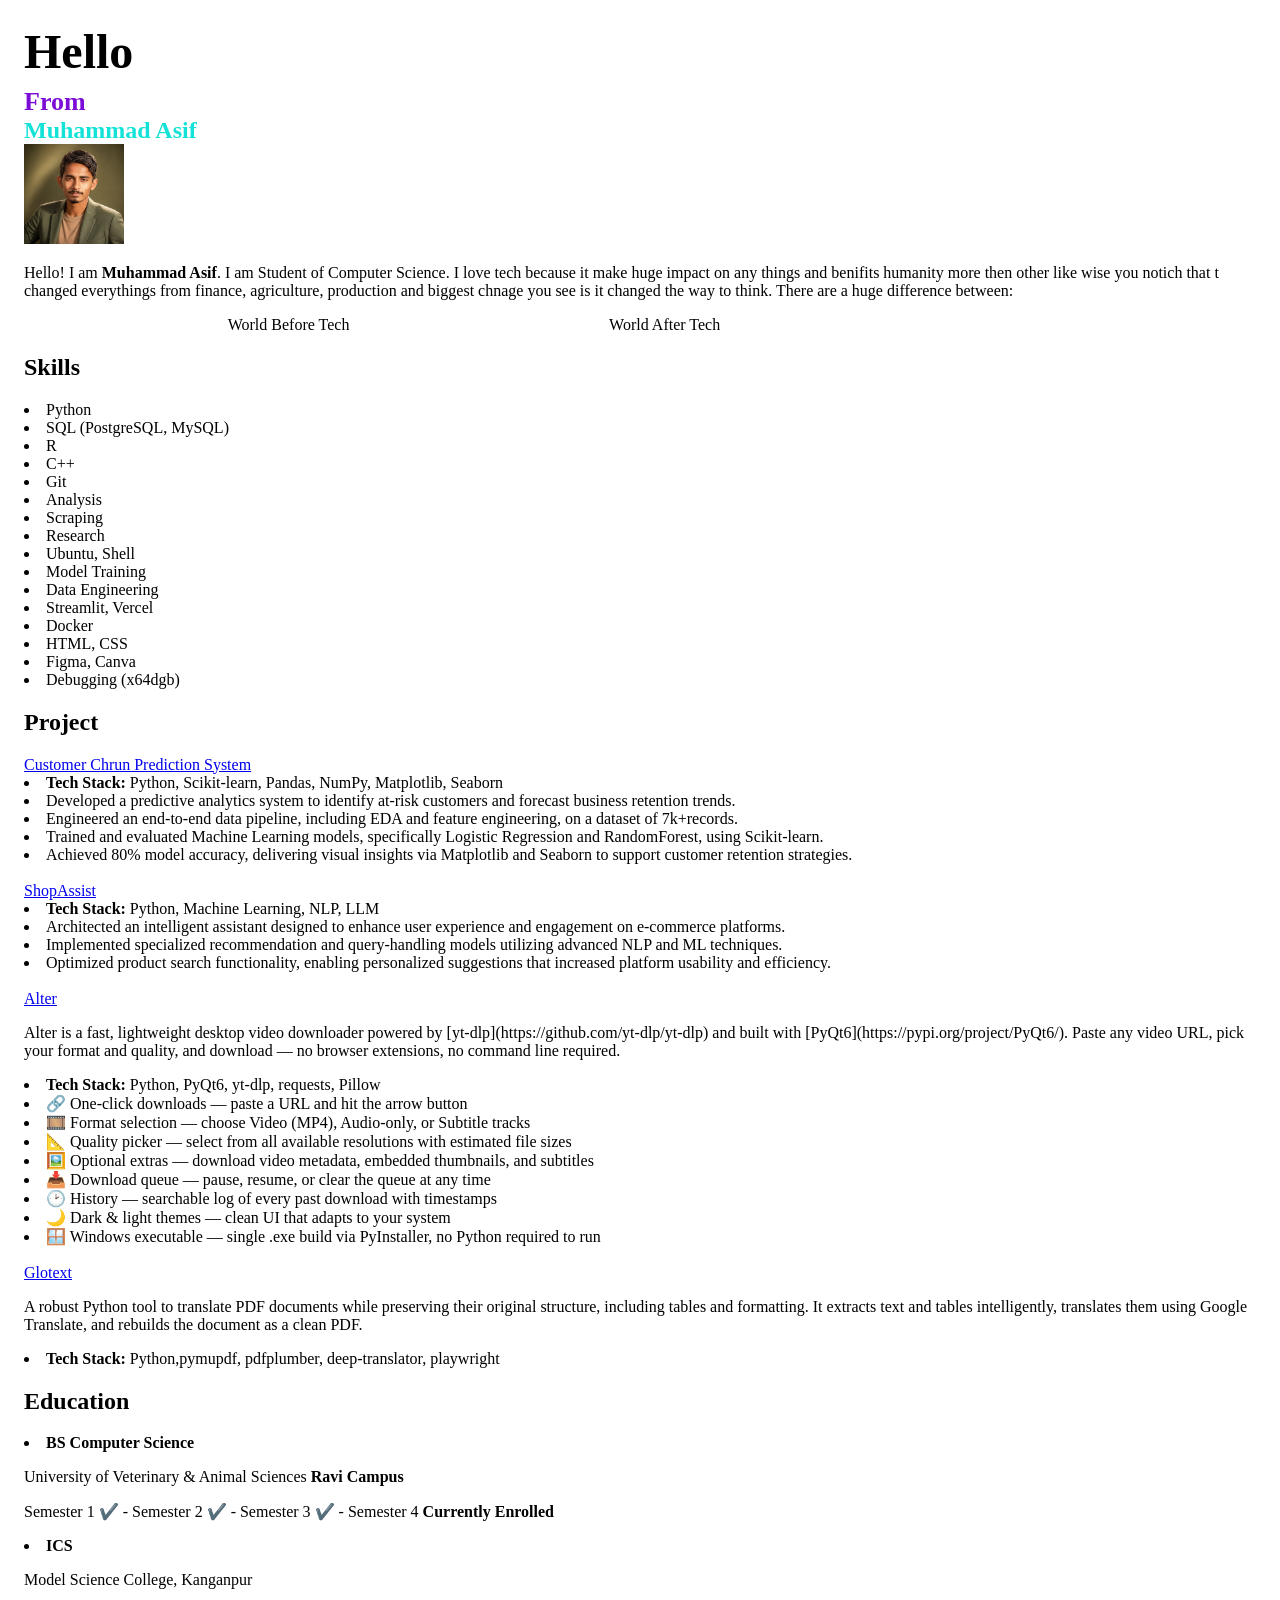
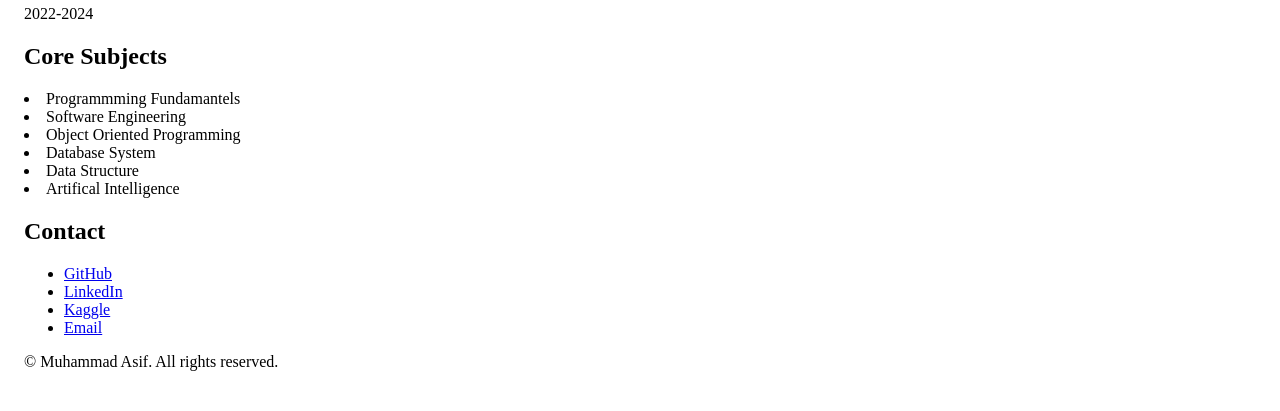
==== index.html @ 1e4bcb43 "Add files via upload" ====
<!DOCTYPE html>
<html lang="en">
<head>
    <meta charset="UTF-8">
    <meta name="viewport" content="width=device-width, initial-scale=1.0">
    <link rel="stylesheet" href="style.css">
    <title>Web</title>
</head>
<body>
    <h1>Hello</h1>
    <h3>From</h3>
    <h4>Muhammad Asif</h4>
    <img src="me.png" alt="">
<p>
    Hello! I am <b>Muhammad Asif</b>. I am Student of Computer Science. I love tech because it make huge impact on any things and benifits humanity more then other like wise you notich that t changed everythings from finance, agriculture, production and biggest chnage you see is it changed the way to think. There are a huge difference between:
    <br>
    <p>&nbsp;&nbsp;&nbsp;&nbsp;&nbsp;&nbsp;&nbsp;&nbsp;&nbsp;&nbsp;&nbsp;&nbsp;&nbsp;&nbsp;&nbsp;&nbsp;&nbsp;&nbsp;&nbsp;&nbsp;&nbsp;&nbsp;&nbsp;&nbsp;&nbsp;&nbsp;&nbsp;&nbsp;&nbsp;&nbsp;&nbsp;&nbsp;&nbsp;&nbsp;&nbsp;&nbsp;&nbsp;&nbsp;&nbsp;&nbsp;&nbsp;&nbsp;&nbsp;&nbsp;&nbsp;&nbsp;&nbsp;&nbsp;&nbsp;&nbsp;&nbsp;World Before Tech &nbsp;&nbsp;&nbsp; &nbsp;&nbsp;&nbsp;&nbsp;&nbsp;&nbsp;&nbsp;&nbsp;&nbsp;&nbsp;&nbsp;&nbsp;&nbsp;&nbsp;&nbsp;&nbsp;&nbsp;&nbsp;&nbsp;&nbsp;&nbsp;&nbsp;&nbsp;&nbsp;&nbsp;&nbsp;&nbsp;&nbsp;&nbsp;&nbsp;&nbsp;&nbsp;&nbsp;&nbsp;&nbsp;&nbsp;&nbsp;&nbsp;&nbsp;&nbsp;&nbsp;&nbsp;&nbsp;&nbsp;&nbsp;&nbsp;&nbsp;&nbsp;&nbsp;&nbsp;&nbsp;&nbsp;&nbsp;&nbsp;&nbsp;&nbsp;&nbsp;&nbsp;&nbsp;&nbsp;World After Tech</p>
</p>
<div>
<h2><b>Skills</b></h2>
<li>Python</li>
<li>SQL (PostgreSQL, MySQL)</li>
<li>R</li>
<li>C++</li>
<li>Git</li>
<li>Analysis</li>
<li>Scraping</li>
<li>Research</li>
<li>Ubuntu, Shell</li>
<li>Model Training</li>
<li>Data Engineering</li>
<li>Streamlit, Vercel</li>
<li>Docker</li>
<li>HTML, CSS</li>
<li>Figma, Canva</li>
<li>Debugging (x64dgb)</li>
</div>

<div>
    <h2>Project</h2>
    <a class="contact-footer__link" href="https://github.com/muhammad-asif10/Customer_Churn_Prediction_Model" target="_blank" rel="noopener noreferrer">
          Customer Chrun Prediction System
        </a>
    <li><b>Tech Stack: </b>Python, Scikit-learn, Pandas, NumPy, Matplotlib, Seaborn</li>
    <li>Developed a predictive analytics system to identify at-risk customers and forecast business retention trends.</li>
    <li>Engineered an end-to-end data pipeline, including EDA and feature engineering, on a dataset of 7k+records.</li>
    <li>Trained and evaluated Machine Learning models, specifically Logistic Regression and RandomForest, using Scikit-learn.</li>
    <li>Achieved 80% model accuracy, delivering visual insights via Matplotlib and Seaborn to support customer retention strategies.</li><br>

    <a class="contact-footer__link" href="https://github.com/muhammad-asif10/Shop_Assist" target="_blank" rel="noopener noreferrer">
          ShopAssist
        </a>
    <li><b>Tech Stack: </b>Python, Machine Learning, NLP, LLM</li>
    <li>Architected an intelligent assistant designed to enhance user experience and engagement on e-commerce platforms.</li>
    <li>Implemented specialized recommendation and query-handling models utilizing advanced NLP and ML techniques.</li>
    <li>Optimized product search functionality, enabling personalized suggestions that increased platform usability and efficiency.</li><br>
   <a class="contact-footer__link" href="https://github.com/muhammad-asif10/Alter" target="_blank" rel="noopener noreferrer">
          Alter
        </a>
        <p>Alter is a fast, lightweight desktop video downloader powered by [yt-dlp](https://github.com/yt-dlp/yt-dlp) and built with [PyQt6](https://pypi.org/project/PyQt6/). Paste any video URL, pick your format and quality, and download — no browser extensions, no command line required.</p>
        <li><b>Tech Stack: </b>Python, PyQt6, yt-dlp, requests, Pillow</li>
        <li>🔗 One-click downloads — paste a URL and hit the arrow button</li>
        <li>🎞️ Format selection — choose Video (MP4), Audio-only, or Subtitle tracks</li>
        <li>📐 Quality picker — select from all available resolutions with estimated file sizes</li>
        <li>🖼️ Optional extras — download video metadata, embedded thumbnails, and subtitles</li>
        <li>📥 Download queue — pause, resume, or clear the queue at any time</li>
        <li>🕑 History — searchable log of every past download with timestamps</li>
        <li>🌙 Dark & light themes — clean UI that adapts to your system</li>
        <li>🪟 Windows executable — single .exe build via PyInstaller, no Python required to run</li><br>
    <a class="contact-footer__link" href="https://github.com/PublicKernel/Glotext" target="_blank" rel="noopener noreferrer">
          Glotext
        </a>
        <p>A robust Python tool to translate PDF documents while preserving their original structure, including tables and formatting. It extracts text and tables intelligently, translates them using Google Translate, and rebuilds the document as a clean PDF.</p>
        <li><b>Tech Stack: </b>Python,pymupdf, pdfplumber, deep-translator, playwright</li>
</div>
<div>
    <h2>Education</h2>
    <li><b>BS Computer Science</b></li>
    <p>University of Veterinary & Animal Sciences <b>Ravi Campus</b></p>
    <p>Semester 1 ✔️ - Semester 2 ✔️ - Semester 3 ✔️ - Semester 4 <b>Currently Enrolled</b></p>
    <li><b>ICS</b></li>
    <p>Model Science College, Kanganpur</p>
    <p>2022-2024</p>
</div>
<div>
    <h2>Core Subjects</h2>
    <li>Programmming Fundamantels</li>
    <li>Software Engineering</li>
    <li>Object Oriented Programming</li>
    <li>Database System</li>
    <li>Data Structure</li>
    <li>Artifical Intelligence</li>
</div>
<footer class="contact-footer" aria-label="Contact links">
  <div class="contact-footer__inner">
    <h2 class="contact-footer__title">Contact</h2>

    <ul class="contact-footer__links">
      <li>
        <a class="contact-footer__link" href="https://github.com/muhammad-asif10" target="_blank" rel="noopener noreferrer">
          GitHub
        </a>
      </li>
      <li>
        <a class="contact-footer__link" href="https://www.linkedin.com/in/muhammad-asif10/" target="_blank" rel="noopener noreferrer">
          LinkedIn
        </a>
      </li>
      <li>
        <a class="contact-footer__link" href="https://www.kaggle.com/masif18" target="_blank" rel="noopener noreferrer">
          Kaggle
        </a>
      </li>
      <li>
        <a class="contact-footer__link" href="muhammadasifkha01@gmail.com">
          Email
        </a>
      </li>
    </ul>

    <p class="contact-footer__note">
      © <span id="2026"></span> Muhammad Asif. All rights reserved.
    </p>
  </div>
</footer>

<script>
  document.getElementById("year").textContent = new Date().getFullYear();
</script>
</body>
</html>
---- style.css ----
body {
  margin: 0;
  min-height: 100vh;
  padding: 24px;
  position: relative;
}

h1 {
  margin: 0 0 8px;
  font-size: 48px;
}

h3{
    margin: 0;
    font-size: 26px;
    color: #7c0dd6;
}
h4{
    margin: 0;
    font-size: 24px;
    color: #13e2d8;
    font-family:Georgia, 'Times New Roman', Times, serif
}
img{
    width: 100px;
    height: 100px;
}
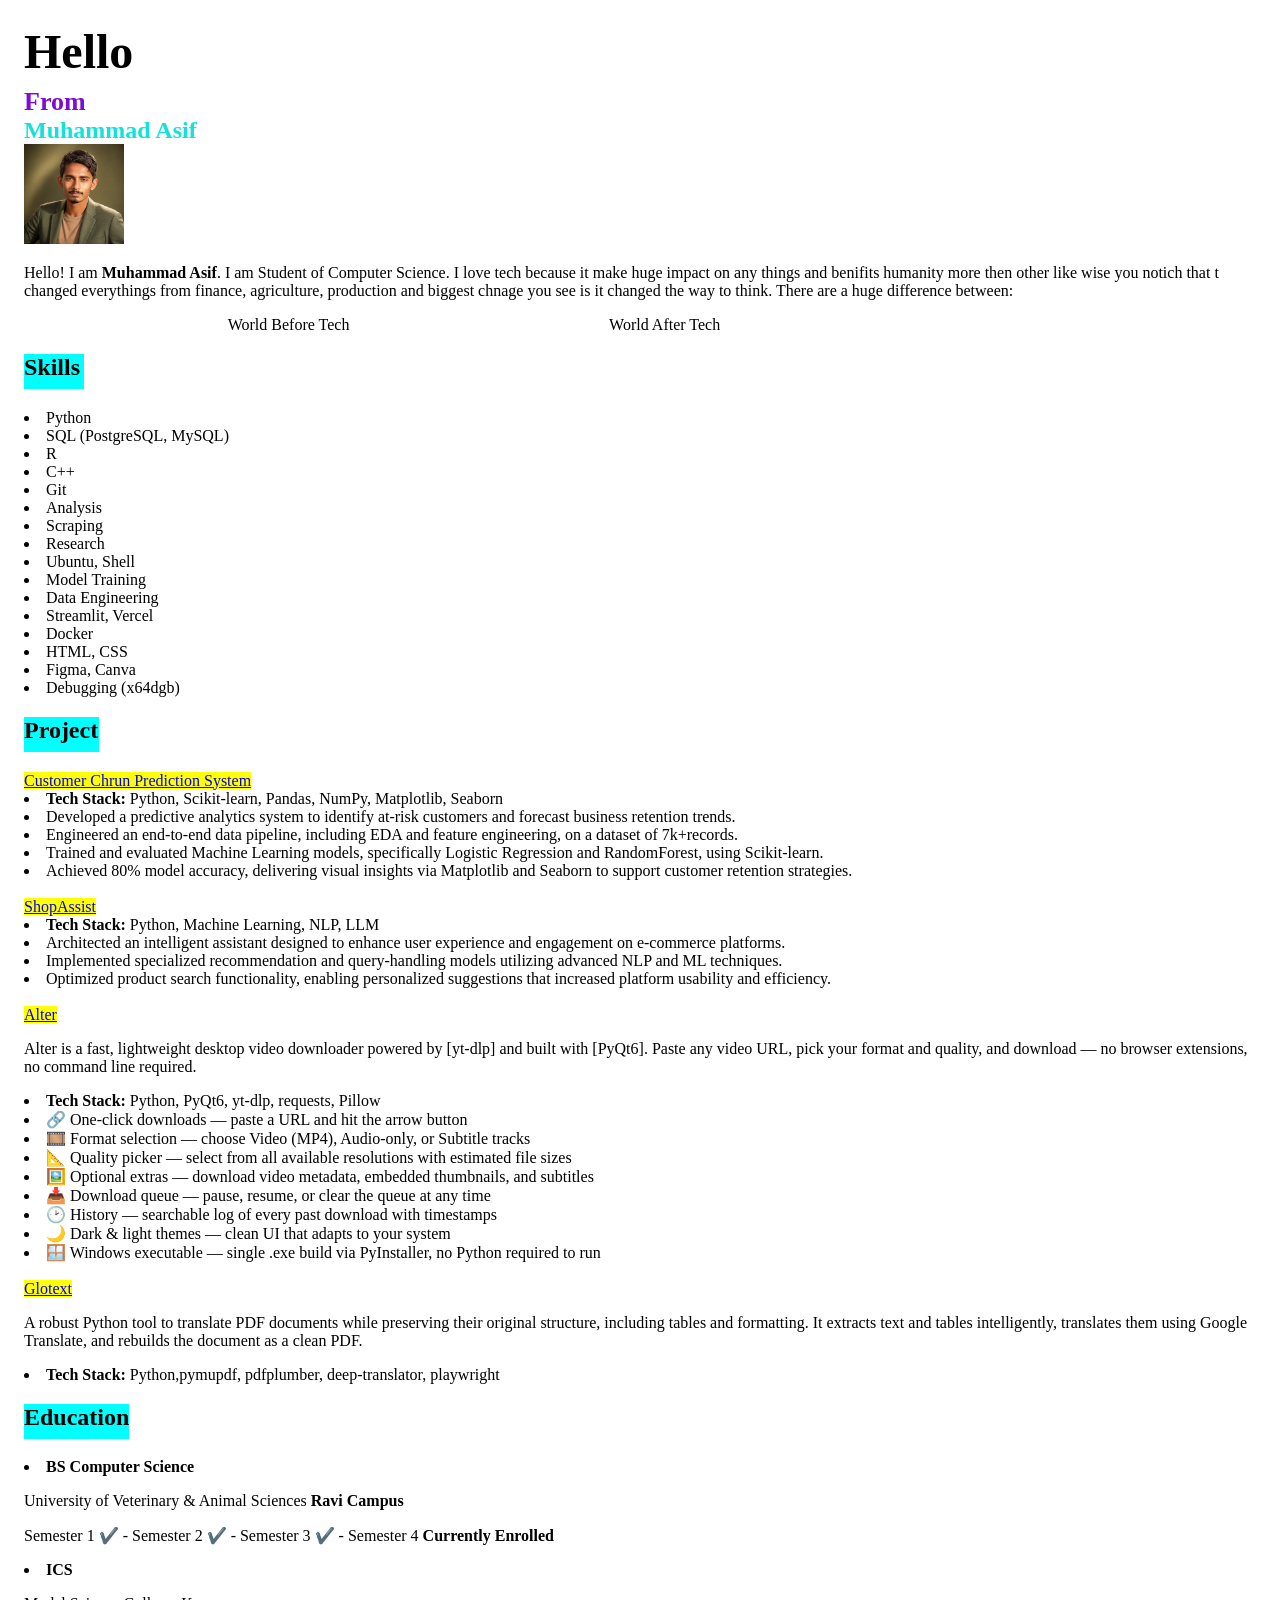
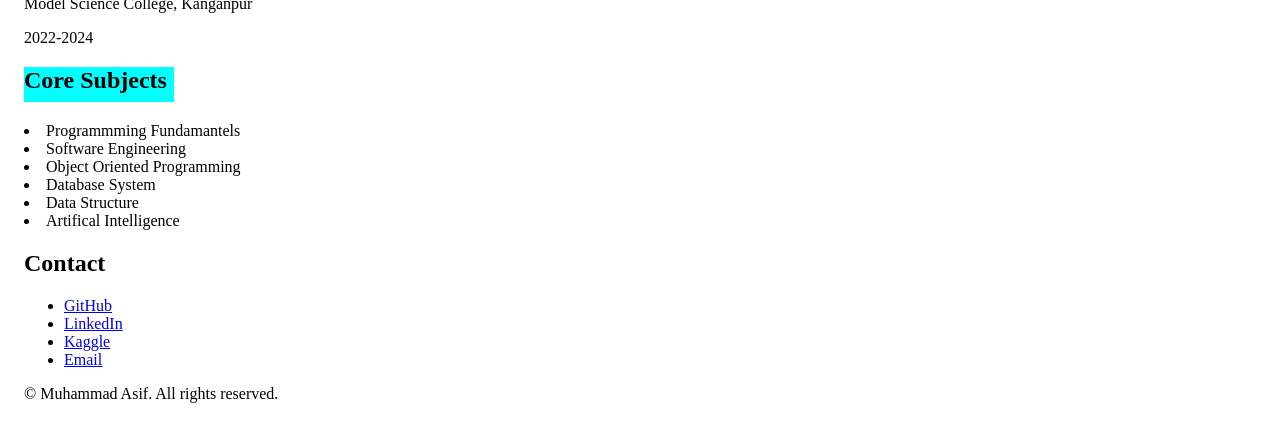
==== commit e0c1cb83: "Merge branch 'main' of https://github.com/muhammad-asif10/asif" ====
--- a/index.html
+++ b/index.html
@@ -1,131 +1,131 @@
-<!DOCTYPE html>
-<html lang="en">
-<head>
-    <meta charset="UTF-8">
-    <meta name="viewport" content="width=device-width, initial-scale=1.0">
-    <link rel="stylesheet" href="style.css">
-    <title>Web</title>
-</head>
-<body>
-    <h1>Hello</h1>
-    <h3>From</h3>
-    <h4>Muhammad Asif</h4>
-    <img src="me.png" alt="">
-<p>
-    Hello! I am <b>Muhammad Asif</b>. I am Student of Computer Science. I love tech because it make huge impact on any things and benifits humanity more then other like wise you notich that t changed everythings from finance, agriculture, production and biggest chnage you see is it changed the way to think. There are a huge difference between:
-    <br>
-    <p>&nbsp;&nbsp;&nbsp;&nbsp;&nbsp;&nbsp;&nbsp;&nbsp;&nbsp;&nbsp;&nbsp;&nbsp;&nbsp;&nbsp;&nbsp;&nbsp;&nbsp;&nbsp;&nbsp;&nbsp;&nbsp;&nbsp;&nbsp;&nbsp;&nbsp;&nbsp;&nbsp;&nbsp;&nbsp;&nbsp;&nbsp;&nbsp;&nbsp;&nbsp;&nbsp;&nbsp;&nbsp;&nbsp;&nbsp;&nbsp;&nbsp;&nbsp;&nbsp;&nbsp;&nbsp;&nbsp;&nbsp;&nbsp;&nbsp;&nbsp;&nbsp;World Before Tech &nbsp;&nbsp;&nbsp; &nbsp;&nbsp;&nbsp;&nbsp;&nbsp;&nbsp;&nbsp;&nbsp;&nbsp;&nbsp;&nbsp;&nbsp;&nbsp;&nbsp;&nbsp;&nbsp;&nbsp;&nbsp;&nbsp;&nbsp;&nbsp;&nbsp;&nbsp;&nbsp;&nbsp;&nbsp;&nbsp;&nbsp;&nbsp;&nbsp;&nbsp;&nbsp;&nbsp;&nbsp;&nbsp;&nbsp;&nbsp;&nbsp;&nbsp;&nbsp;&nbsp;&nbsp;&nbsp;&nbsp;&nbsp;&nbsp;&nbsp;&nbsp;&nbsp;&nbsp;&nbsp;&nbsp;&nbsp;&nbsp;&nbsp;&nbsp;&nbsp;&nbsp;&nbsp;&nbsp;World After Tech</p>
-</p>
-<div>
-<h2><b>Skills</b></h2>
-<li>Python</li>
-<li>SQL (PostgreSQL, MySQL)</li>
-<li>R</li>
-<li>C++</li>
-<li>Git</li>
-<li>Analysis</li>
-<li>Scraping</li>
-<li>Research</li>
-<li>Ubuntu, Shell</li>
-<li>Model Training</li>
-<li>Data Engineering</li>
-<li>Streamlit, Vercel</li>
-<li>Docker</li>
-<li>HTML, CSS</li>
-<li>Figma, Canva</li>
-<li>Debugging (x64dgb)</li>
-</div>
-
-<div>
-    <h2>Project</h2>
-    <a class="contact-footer__link" href="https://github.com/muhammad-asif10/Customer_Churn_Prediction_Model" target="_blank" rel="noopener noreferrer">
-          Customer Chrun Prediction System
-        </a>
-    <li><b>Tech Stack: </b>Python, Scikit-learn, Pandas, NumPy, Matplotlib, Seaborn</li>
-    <li>Developed a predictive analytics system to identify at-risk customers and forecast business retention trends.</li>
-    <li>Engineered an end-to-end data pipeline, including EDA and feature engineering, on a dataset of 7k+records.</li>
-    <li>Trained and evaluated Machine Learning models, specifically Logistic Regression and RandomForest, using Scikit-learn.</li>
-    <li>Achieved 80% model accuracy, delivering visual insights via Matplotlib and Seaborn to support customer retention strategies.</li><br>
-
-    <a class="contact-footer__link" href="https://github.com/muhammad-asif10/Shop_Assist" target="_blank" rel="noopener noreferrer">
-          ShopAssist
-        </a>
-    <li><b>Tech Stack: </b>Python, Machine Learning, NLP, LLM</li>
-    <li>Architected an intelligent assistant designed to enhance user experience and engagement on e-commerce platforms.</li>
-    <li>Implemented specialized recommendation and query-handling models utilizing advanced NLP and ML techniques.</li>
-    <li>Optimized product search functionality, enabling personalized suggestions that increased platform usability and efficiency.</li><br>
-   <a class="contact-footer__link" href="https://github.com/muhammad-asif10/Alter" target="_blank" rel="noopener noreferrer">
-          Alter
-        </a>
-        <p>Alter is a fast, lightweight desktop video downloader powered by [yt-dlp](https://github.com/yt-dlp/yt-dlp) and built with [PyQt6](https://pypi.org/project/PyQt6/). Paste any video URL, pick your format and quality, and download — no browser extensions, no command line required.</p>
-        <li><b>Tech Stack: </b>Python, PyQt6, yt-dlp, requests, Pillow</li>
-        <li>🔗 One-click downloads — paste a URL and hit the arrow button</li>
-        <li>🎞️ Format selection — choose Video (MP4), Audio-only, or Subtitle tracks</li>
-        <li>📐 Quality picker — select from all available resolutions with estimated file sizes</li>
-        <li>🖼️ Optional extras — download video metadata, embedded thumbnails, and subtitles</li>
-        <li>📥 Download queue — pause, resume, or clear the queue at any time</li>
-        <li>🕑 History — searchable log of every past download with timestamps</li>
-        <li>🌙 Dark & light themes — clean UI that adapts to your system</li>
-        <li>🪟 Windows executable — single .exe build via PyInstaller, no Python required to run</li><br>
-    <a class="contact-footer__link" href="https://github.com/PublicKernel/Glotext" target="_blank" rel="noopener noreferrer">
-          Glotext
-        </a>
-        <p>A robust Python tool to translate PDF documents while preserving their original structure, including tables and formatting. It extracts text and tables intelligently, translates them using Google Translate, and rebuilds the document as a clean PDF.</p>
-        <li><b>Tech Stack: </b>Python,pymupdf, pdfplumber, deep-translator, playwright</li>
-</div>
-<div>
-    <h2>Education</h2>
-    <li><b>BS Computer Science</b></li>
-    <p>University of Veterinary & Animal Sciences <b>Ravi Campus</b></p>
-    <p>Semester 1 ✔️ - Semester 2 ✔️ - Semester 3 ✔️ - Semester 4 <b>Currently Enrolled</b></p>
-    <li><b>ICS</b></li>
-    <p>Model Science College, Kanganpur</p>
-    <p>2022-2024</p>
-</div>
-<div>
-    <h2>Core Subjects</h2>
-    <li>Programmming Fundamantels</li>
-    <li>Software Engineering</li>
-    <li>Object Oriented Programming</li>
-    <li>Database System</li>
-    <li>Data Structure</li>
-    <li>Artifical Intelligence</li>
-</div>
-<footer class="contact-footer" aria-label="Contact links">
-  <div class="contact-footer__inner">
-    <h2 class="contact-footer__title">Contact</h2>
-
-    <ul class="contact-footer__links">
-      <li>
-        <a class="contact-footer__link" href="https://github.com/muhammad-asif10" target="_blank" rel="noopener noreferrer">
-          GitHub
-        </a>
-      </li>
-      <li>
-        <a class="contact-footer__link" href="https://www.linkedin.com/in/muhammad-asif10/" target="_blank" rel="noopener noreferrer">
-          LinkedIn
-        </a>
-      </li>
-      <li>
-        <a class="contact-footer__link" href="https://www.kaggle.com/masif18" target="_blank" rel="noopener noreferrer">
-          Kaggle
-        </a>
-      </li>
-      <li>
-        <a class="contact-footer__link" href="muhammadasifkha01@gmail.com">
-          Email
-        </a>
-      </li>
-    </ul>
-
-    <p class="contact-footer__note">
-      © <span id="2026"></span> Muhammad Asif. All rights reserved.
-    </p>
-  </div>
-</footer>
-
-<script>
-  document.getElementById("year").textContent = new Date().getFullYear();
-</script>
-</body>
+<!DOCTYPE html>
+<html lang="en">
+<head>
+    <meta charset="UTF-8">
+    <meta name="viewport" content="width=device-width, initial-scale=1.0">
+    <link rel="stylesheet" href="style.css">
+    <title>Web</title>
+</head>
+<body>
+    <h1>Hello</h1>
+    <h3>From</h3>
+    <h4>Muhammad Asif</h4>
+    <img src="me.png" alt="">
+<p>
+    Hello! I am <b>Muhammad Asif</b>. I am Student of Computer Science. I love tech because it make huge impact on any things and benifits humanity more then other like wise you notich that t changed everythings from finance, agriculture, production and biggest chnage you see is it changed the way to think. There are a huge difference between:
+    <br>
+    <p>&nbsp;&nbsp;&nbsp;&nbsp;&nbsp;&nbsp;&nbsp;&nbsp;&nbsp;&nbsp;&nbsp;&nbsp;&nbsp;&nbsp;&nbsp;&nbsp;&nbsp;&nbsp;&nbsp;&nbsp;&nbsp;&nbsp;&nbsp;&nbsp;&nbsp;&nbsp;&nbsp;&nbsp;&nbsp;&nbsp;&nbsp;&nbsp;&nbsp;&nbsp;&nbsp;&nbsp;&nbsp;&nbsp;&nbsp;&nbsp;&nbsp;&nbsp;&nbsp;&nbsp;&nbsp;&nbsp;&nbsp;&nbsp;&nbsp;&nbsp;&nbsp;World Before Tech &nbsp;&nbsp;&nbsp; &nbsp;&nbsp;&nbsp;&nbsp;&nbsp;&nbsp;&nbsp;&nbsp;&nbsp;&nbsp;&nbsp;&nbsp;&nbsp;&nbsp;&nbsp;&nbsp;&nbsp;&nbsp;&nbsp;&nbsp;&nbsp;&nbsp;&nbsp;&nbsp;&nbsp;&nbsp;&nbsp;&nbsp;&nbsp;&nbsp;&nbsp;&nbsp;&nbsp;&nbsp;&nbsp;&nbsp;&nbsp;&nbsp;&nbsp;&nbsp;&nbsp;&nbsp;&nbsp;&nbsp;&nbsp;&nbsp;&nbsp;&nbsp;&nbsp;&nbsp;&nbsp;&nbsp;&nbsp;&nbsp;&nbsp;&nbsp;&nbsp;&nbsp;&nbsp;&nbsp;World After Tech</p>
+</p>
+<div class="skills">
+<h2><b>Skills</b></h2>
+<li>Python</li>
+<li>SQL (PostgreSQL, MySQL)</li>
+<li>R</li>
+<li>C++</li>
+<li>Git</li>
+<li>Analysis</li>
+<li>Scraping</li>
+<li>Research</li>
+<li>Ubuntu, Shell</li>
+<li>Model Training</li>
+<li>Data Engineering</li>
+<li>Streamlit, Vercel</li>
+<li>Docker</li>
+<li>HTML, CSS</li>
+<li>Figma, Canva</li>
+<li>Debugging (x64dgb)</li>
+</div>
+
+<div class="projects">
+    <h2>Project</h2>
+    <a class="project" href="https://github.com/muhammad-asif10/Customer_Churn_Prediction_Model" target="_blank" rel="noopener noreferrer">
+          Customer Chrun Prediction System
+        </a>
+    <li><b>Tech Stack: </b>Python, Scikit-learn, Pandas, NumPy, Matplotlib, Seaborn</li>
+    <li>Developed a predictive analytics system to identify at-risk customers and forecast business retention trends.</li>
+    <li>Engineered an end-to-end data pipeline, including EDA and feature engineering, on a dataset of 7k+records.</li>
+    <li>Trained and evaluated Machine Learning models, specifically Logistic Regression and RandomForest, using Scikit-learn.</li>
+    <li>Achieved 80% model accuracy, delivering visual insights via Matplotlib and Seaborn to support customer retention strategies.</li><br>
+
+    <a class="project" href="https://github.com/muhammad-asif10/Shop_Assist" target="_blank" rel="noopener noreferrer">
+          ShopAssist
+        </a>
+    <li><b>Tech Stack: </b>Python, Machine Learning, NLP, LLM</li>
+    <li>Architected an intelligent assistant designed to enhance user experience and engagement on e-commerce platforms.</li>
+    <li>Implemented specialized recommendation and query-handling models utilizing advanced NLP and ML techniques.</li>
+    <li>Optimized product search functionality, enabling personalized suggestions that increased platform usability and efficiency.</li><br>
+   <a class="project" href="https://github.com/muhammad-asif10/Alter" target="_blank" rel="noopener noreferrer">
+          Alter
+        </a>
+        <p>Alter is a fast, lightweight desktop video downloader powered by [yt-dlp] and built with [PyQt6]. Paste any video URL, pick your format and quality, and download — no browser extensions, no command line required.</p>
+        <li><b>Tech Stack: </b>Python, PyQt6, yt-dlp, requests, Pillow</li>
+        <li>🔗 One-click downloads — paste a URL and hit the arrow button</li>
+        <li>🎞️ Format selection — choose Video (MP4), Audio-only, or Subtitle tracks</li>
+        <li>📐 Quality picker — select from all available resolutions with estimated file sizes</li>
+        <li>🖼️ Optional extras — download video metadata, embedded thumbnails, and subtitles</li>
+        <li>📥 Download queue — pause, resume, or clear the queue at any time</li>
+        <li>🕑 History — searchable log of every past download with timestamps</li>
+        <li>🌙 Dark & light themes — clean UI that adapts to your system</li>
+        <li>🪟 Windows executable — single .exe build via PyInstaller, no Python required to run</li><br>
+    <a class="project" href="https://github.com/PublicKernel/Glotext" target="_blank" rel="noopener noreferrer">
+          Glotext
+        </a>
+        <p>A robust Python tool to translate PDF documents while preserving their original structure, including tables and formatting. It extracts text and tables intelligently, translates them using Google Translate, and rebuilds the document as a clean PDF.</p>
+        <li><b>Tech Stack: </b>Python,pymupdf, pdfplumber, deep-translator, playwright</li>
+</div>
+<div class="education">
+    <h2>Education</h2>
+    <li><b>BS Computer Science</b></li>
+    <p>University of Veterinary & Animal Sciences <b>Ravi Campus</b></p>
+    <p>Semester 1 ✔️ - Semester 2 ✔️ - Semester 3 ✔️ - Semester 4 <b>Currently Enrolled</b></p>
+    <li><b>ICS</b></li>
+    <p>Model Science College, Kanganpur</p>
+    <p>2022-2024</p>
+</div>
+<div class="coreSubjects">
+    <h2>Core Subjects</h2>
+    <li>Programmming Fundamantels</li>
+    <li>Software Engineering</li>
+    <li>Object Oriented Programming</li>
+    <li>Database System</li>
+    <li>Data Structure</li>
+    <li>Artifical Intelligence</li>
+</div>
+<footer class="contact-footer" aria-label="Contact links">
+  <div class="contact-footer__inner">
+    <h2 class="contact-footer__title">Contact</h2>
+
+    <ul class="contact-footer__links">
+      <li>
+        <a class="contact-footer__link" href="https://github.com/muhammad-asif10" target="_blank" rel="noopener noreferrer">
+          GitHub
+        </a>
+      </li>
+      <li>
+        <a class="contact-footer__link" href="https://www.linkedin.com/in/muhammad-asif10/" target="_blank" rel="noopener noreferrer">
+          LinkedIn
+        </a>
+      </li>
+      <li>
+        <a class="contact-footer__link" href="https://www.kaggle.com/masif18" target="_blank" rel="noopener noreferrer">
+          Kaggle
+        </a>
+      </li>
+      <li>
+        <a class="contact-footer__link" href="muhammadasifkha01@gmail.com">
+          Email
+        </a>
+      </li>
+    </ul>
+
+    <p class="contact-footer__note">
+      © <span id="2026"></span> Muhammad Asif. All rights reserved.
+    </p>
+  </div>
+</footer>
+
+<script>
+  document.getElementById("year").textContent = new Date().getFullYear();
+</script>
+</body>
 </html>
--- a/style.css
+++ b/style.css
@@ -1,27 +1,52 @@
-body {
-  margin: 0;
-  min-height: 100vh;
-  padding: 24px;
-  position: relative;
-}
-
-h1 {
-  margin: 0 0 8px;
-  font-size: 48px;
-}
-
-h3{
-    margin: 0;
-    font-size: 26px;
-    color: #7c0dd6;
-}
-h4{
-    margin: 0;
-    font-size: 24px;
-    color: #13e2d8;
-    font-family:Georgia, 'Times New Roman', Times, serif
-}
-img{
-    width: 100px;
-    height: 100px;
-}
+body {
+  margin: 0;
+  min-height: 100vh;
+  padding: 24px;
+  position: relative;
+}
+
+h1 {
+  margin: 0 0 8px;
+  font-size: 48px;
+}
+
+h3{
+    margin: 0;
+    font-size: 26px;
+    color: #7c0dd6;
+}
+h4{
+    margin: 0;
+    font-size: 24px;
+    color: #13e2d8;
+    font-family:Georgia, 'Times New Roman', Times, serif
+}
+img{
+    width: 100px;
+    height: 100px;
+}
+.skills h2{
+    background-color: aqua;
+    width: 60px;
+    height: 35px;
+}
+
+.projects h2{
+    background-color: aqua;
+    width: 75px;
+    height: 35px;
+}
+a.project{
+    background-color: yellow;
+
+}
+.education h2{
+    background-color: aqua;
+    width: 105px;
+    height: 35px;
+}
+.coreSubjects h2{
+    background-color: aqua;
+    width: 150px;
+    height: 35px;
+}
